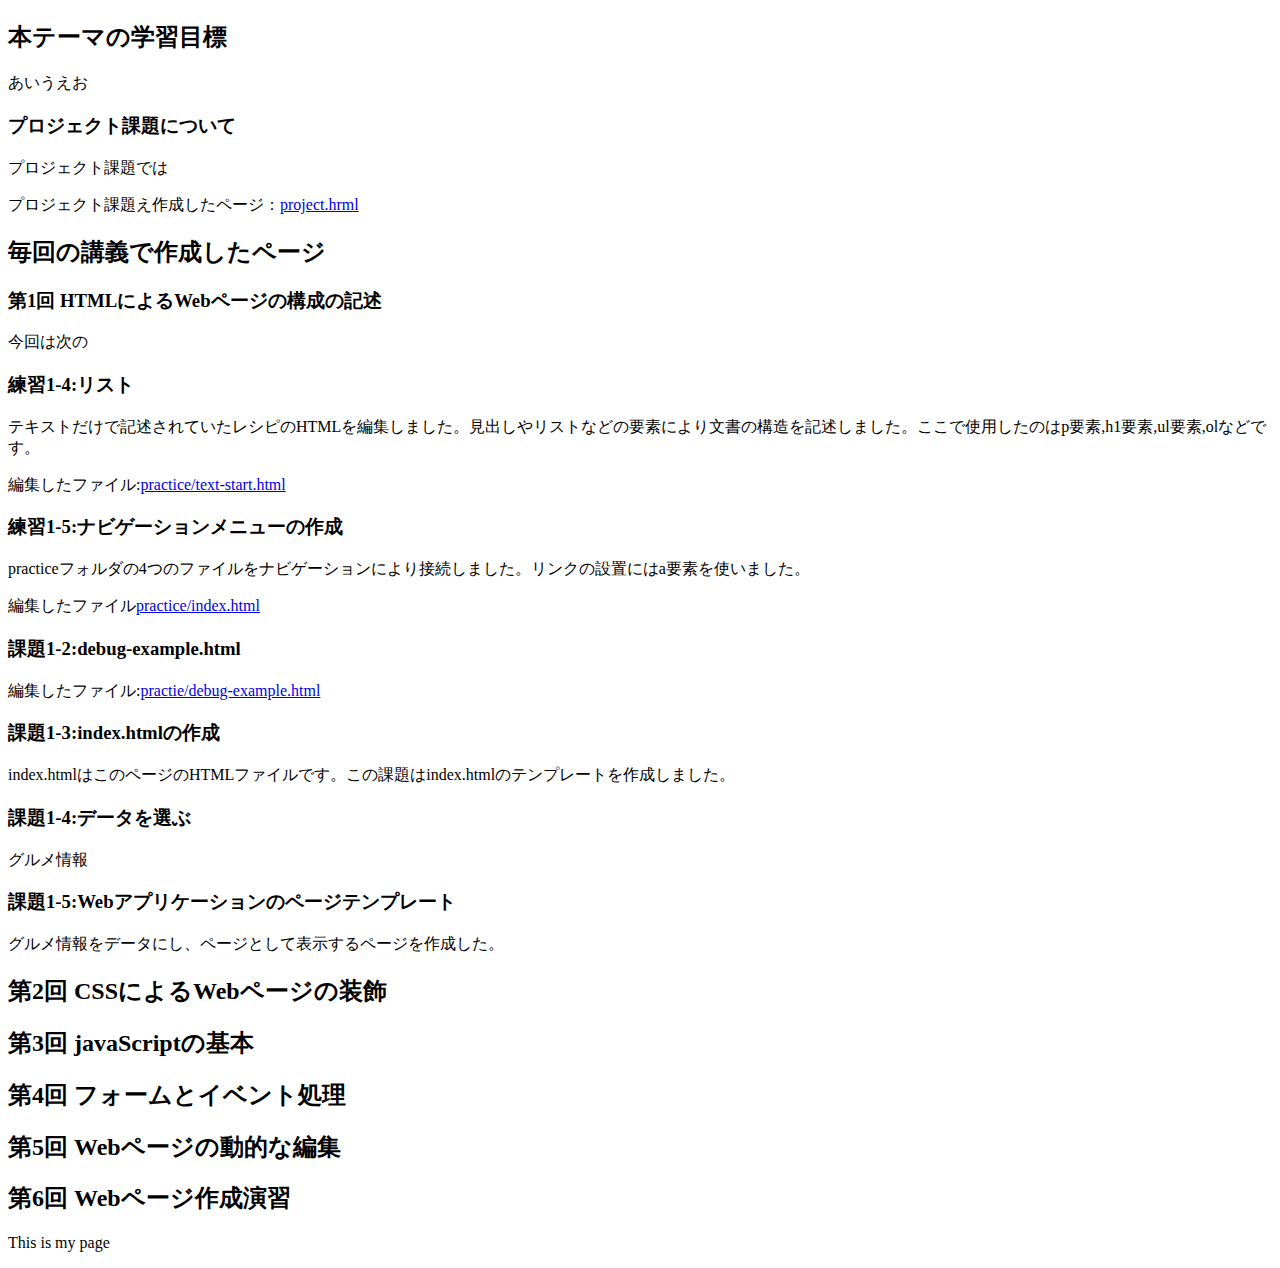
==== index.html @ 10447295 "「Webコンテンツ作成」の成果３" ====
<!DOCTYPE html>
<html>
  <head>
    <meta charset="utf-8">
    <h1><title>「Webコンテンツ作成」の成果</title></h1>

    <h2>本テーマの学習目標</h2>
      <p>あいうえお</p>

      <h3>プロジェクト課題について</h3>
      <p>プロジェクト課題では</p>
      <p>プロジェクト課題え作成したページ：<a href="project.html" target="_blank">project.hrml</a></p>

    <h2>毎回の講義で作成したページ</h2>
      <h3>第1回 HTMLによるWebページの構成の記述</h3>
        <p>今回は次の</p>

      <h3>練習1-4:リスト</h3>
        <p>テキストだけで記述されていたレシピのHTMLを編集しました。見出しやリストなどの要素により文書の構造を記述しました。ここで使用したのはp要素,h1要素,ul要素,olなどです。</p>
        <p>編集したファイル:<a href="practice/text-start.html" target="_brank">practice/text-start.html</a></p>
      
      <h3>練習1-5:ナビゲーションメニューの作成</h3>
        <p>practiceフォルダの4つのファイルをナビゲーションにより接続しました。リンクの設置にはa要素を使いました。</p>
        <p>編集したファイル<a href="practice/index.html" target="_brank">practice/index.html</a></p>
      
      <h3>課題1-2:debug-example.html</h3>
        <p>編集したファイル:<a href="practice/debug-example.html" target="brank">practie/debug-example.html</a></p>
      
      <h3>課題1-3:index.htmlの作成</h3>
        <p>index.htmlはこのページのHTMLファイルです。この課題はindex.htmlのテンプレートを作成しました。</p>
      
      <h3>課題1-4:データを選ぶ</h3>
        <p>グルメ情報</p>

      <h3>課題1-5:Webアプリケーションのページテンプレート</h3>
        <p>グルメ情報をデータにし、ページとして表示するページを作成した。</p>

  <h2>第2回 CSSによるWebページの装飾</h2>

  <h2>第3回 javaScriptの基本</h2>

  <h2>第4回 フォームとイベント処理</h2>

  <h2>第5回 Webページの動的な編集</h2>

  <h2>第6回 Webページ作成演習</h2>


  </head>
  <body>
    <p>This is my page</p>
  </body>
</html>
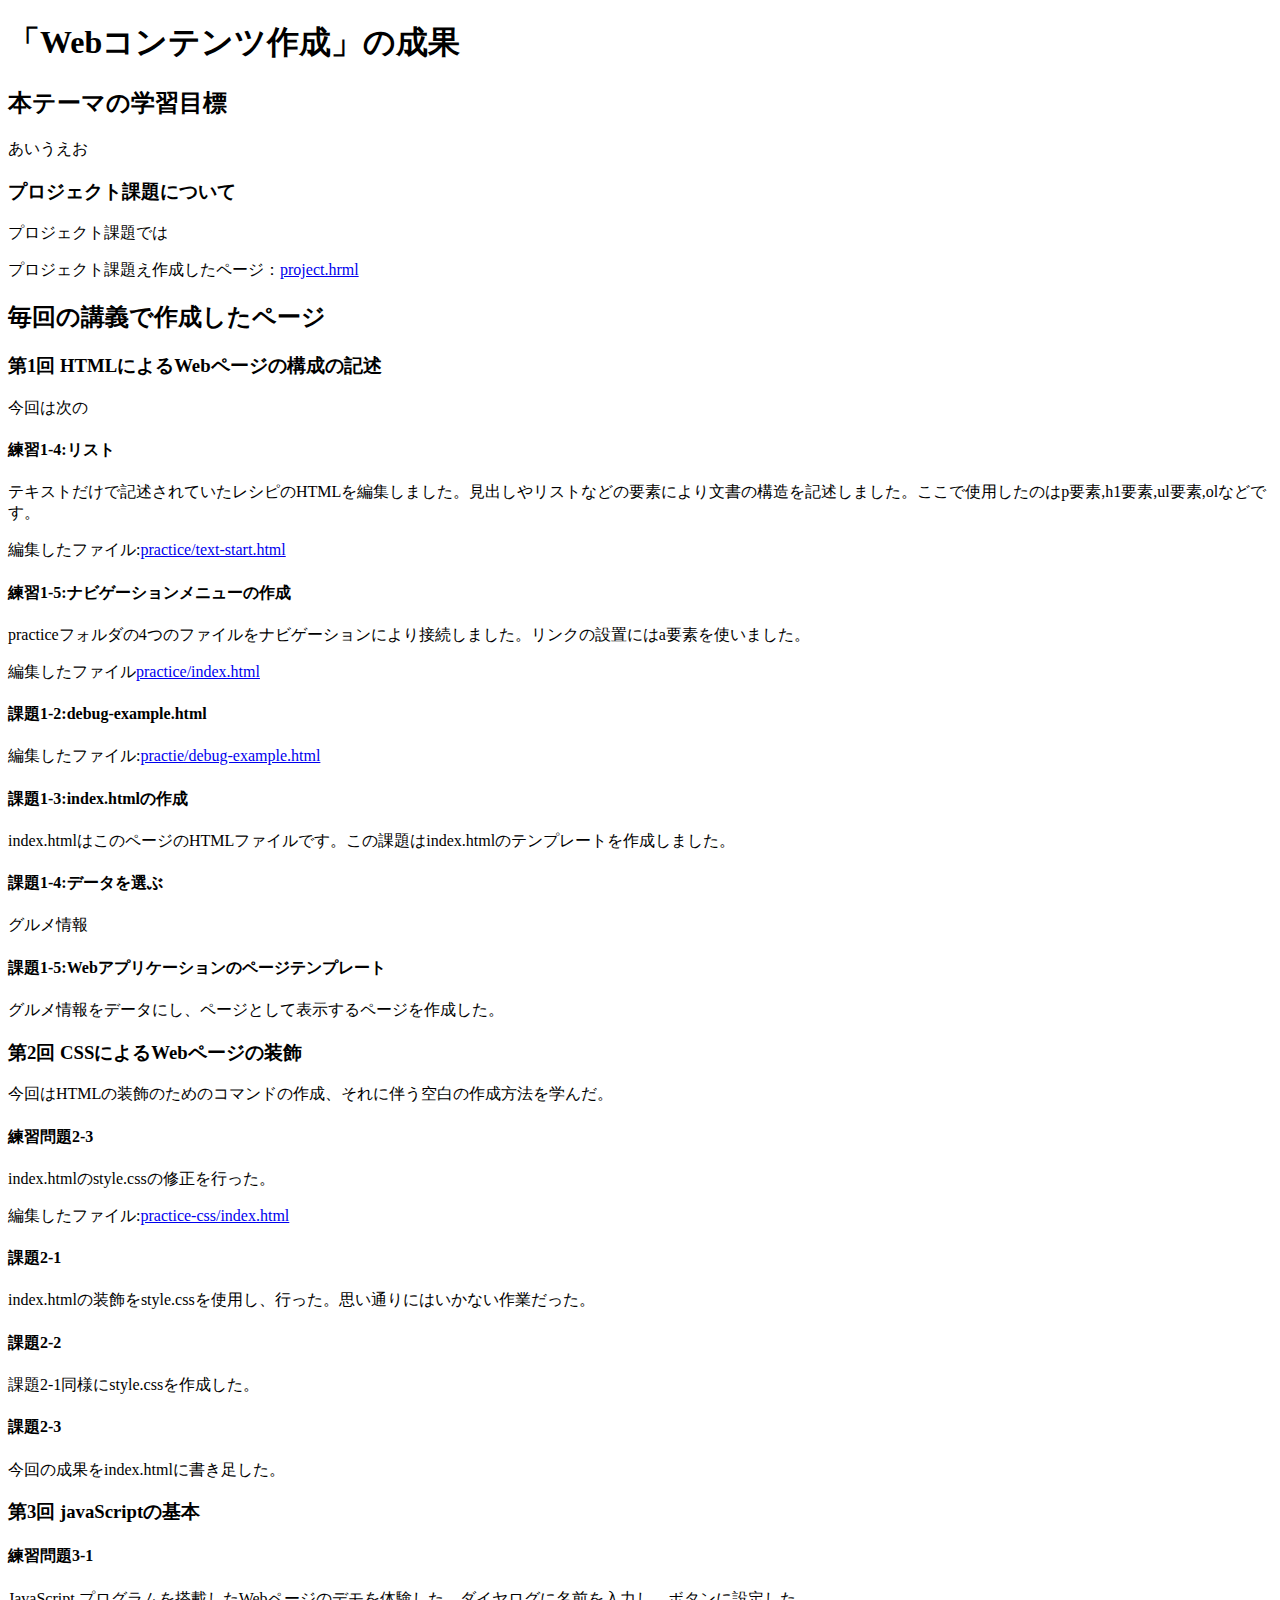
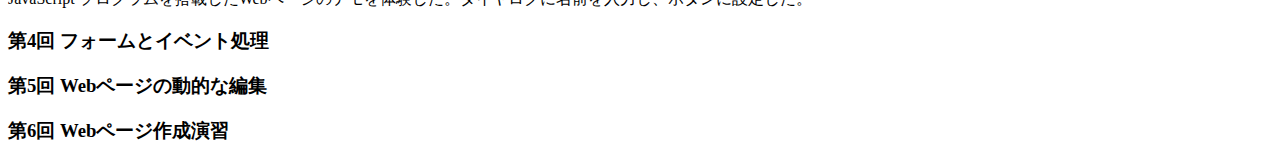
==== commit 7f7c5197: "index" ====
--- a/index.html
+++ b/index.html
@@ -2,7 +2,9 @@
 <html>
   <head>
     <meta charset="utf-8">
-    <h1><title>「Webコンテンツ作成」の成果</title></h1>
+    <link rel="stylesheet" href="style.css">
+    <title>My test page</title>
+    <h1>「Webコンテンツ作成」の成果</h1>
 
     <h2>本テーマの学習目標</h2>
       <p>あいうえお</p>
@@ -15,39 +17,54 @@
       <h3>第1回 HTMLによるWebページの構成の記述</h3>
         <p>今回は次の</p>
 
-      <h3>練習1-4:リスト</h3>
+      <h4>練習1-4:リスト</h4>
         <p>テキストだけで記述されていたレシピのHTMLを編集しました。見出しやリストなどの要素により文書の構造を記述しました。ここで使用したのはp要素,h1要素,ul要素,olなどです。</p>
         <p>編集したファイル:<a href="practice/text-start.html" target="_brank">practice/text-start.html</a></p>
       
-      <h3>練習1-5:ナビゲーションメニューの作成</h3>
+      <h4>練習1-5:ナビゲーションメニューの作成</h4>
         <p>practiceフォルダの4つのファイルをナビゲーションにより接続しました。リンクの設置にはa要素を使いました。</p>
         <p>編集したファイル<a href="practice/index.html" target="_brank">practice/index.html</a></p>
       
-      <h3>課題1-2:debug-example.html</h3>
+      <h4>課題1-2:debug-example.html</h4>
         <p>編集したファイル:<a href="practice/debug-example.html" target="brank">practie/debug-example.html</a></p>
       
-      <h3>課題1-3:index.htmlの作成</h3>
+      <h4>課題1-3:index.htmlの作成</h4>
         <p>index.htmlはこのページのHTMLファイルです。この課題はindex.htmlのテンプレートを作成しました。</p>
       
-      <h3>課題1-4:データを選ぶ</h3>
+      <h4>課題1-4:データを選ぶ</h4>
         <p>グルメ情報</p>
 
-      <h3>課題1-5:Webアプリケーションのページテンプレート</h3>
+      <h4>課題1-5:Webアプリケーションのページテンプレート</h4>
         <p>グルメ情報をデータにし、ページとして表示するページを作成した。</p>
 
-  <h2>第2回 CSSによるWebページの装飾</h2>
+    <h3>第2回 CSSによるWebページの装飾</h3>
+        <p>今回はHTMLの装飾のためのコマンドの作成、それに伴う空白の作成方法を学んだ。</p>
+      <h4>練習問題2-3</h4>
+        <p>index.htmlのstyle.cssの修正を行った。</p>
+        <p>編集したファイル:<a href="practice-css/index.html" target="brank">practice-css/index.html</a></p>
 
-  <h2>第3回 javaScriptの基本</h2>
+      <h4>課題2-1</h4>
+        <p>index.htmlの装飾をstyle.cssを使用し、行った。思い通りにはいかない作業だった。</p>
 
-  <h2>第4回 フォームとイベント処理</h2>
+      <h4>課題2-2</h4>
+        <p>課題2-1同様にstyle.cssを作成した。</p>
 
-  <h2>第5回 Webページの動的な編集</h2>
+      <h4>課題2-3</h4>
+        <p>今回の成果をindex.htmlに書き足した。</p>
 
-  <h2>第6回 Webページ作成演習</h2>
+
+    <h3>第3回 javaScriptの基本</h3>
+
+      <h4>練習問題3-1</h4>
+        <p> JavaScript プログラムを搭載したWebページのデモを体験した。ダイヤログに名前を入力し、ボタンに設定した。</p>
+
+    <h3>第4回 フォームとイベント処理</h3>
+
+    <h3>第5回 Webページの動的な編集</h3>
+
+    <h3>第6回 Webページ作成演習</h3>
 
 
   </head>
-  <body>
-    <p>This is my page</p>
-  </body>
+  
 </html>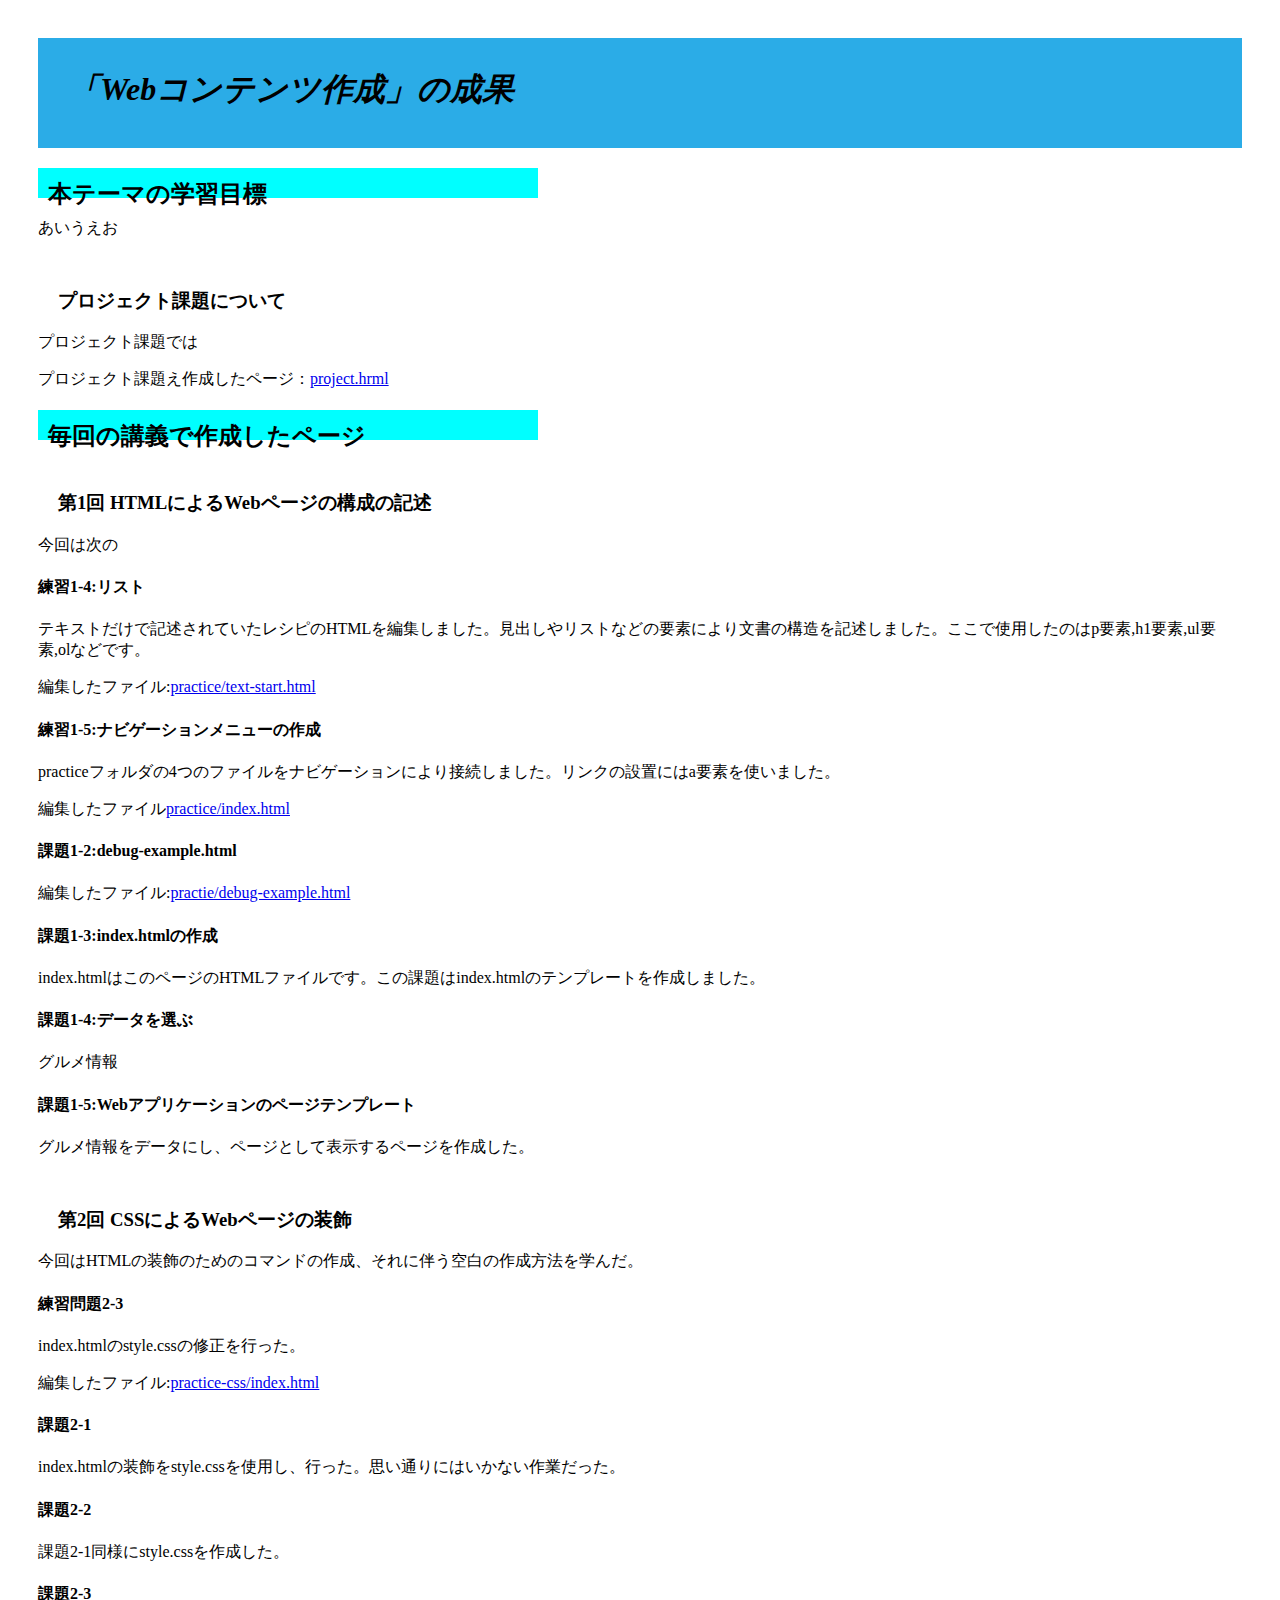
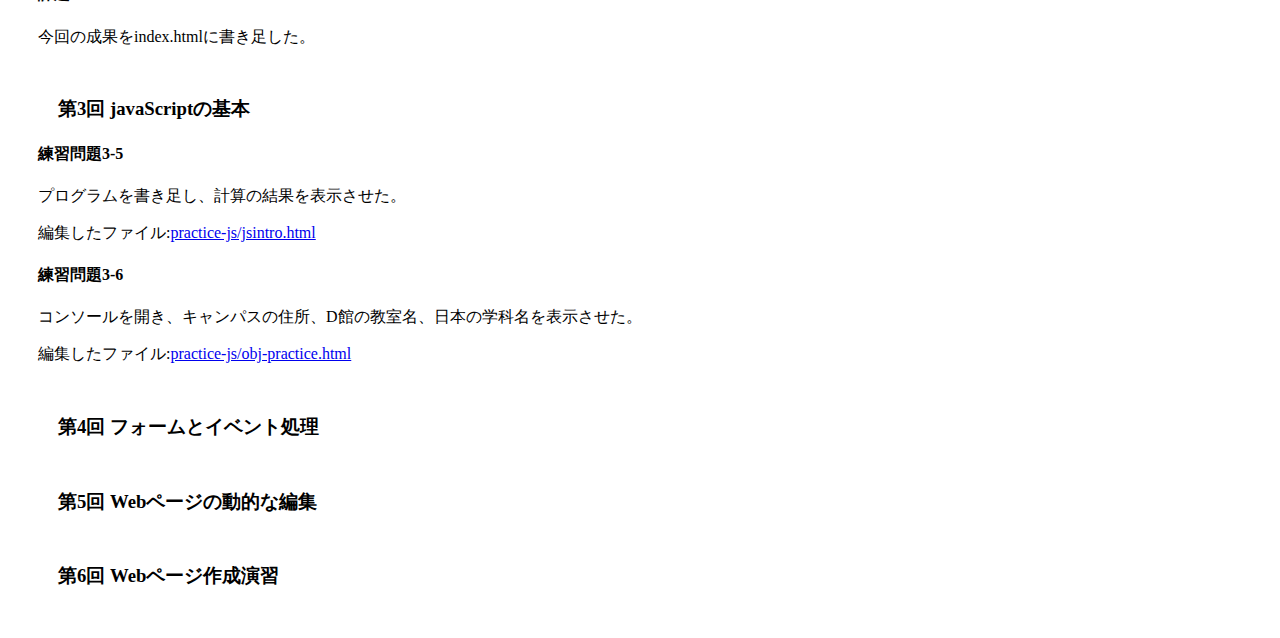
==== commit da50853b: "第３回" ====
--- a/index.html
+++ b/index.html
@@ -55,8 +55,14 @@
 
     <h3>第3回 javaScriptの基本</h3>
 
-      <h4>練習問題3-1</h4>
-        <p> JavaScript プログラムを搭載したWebページのデモを体験した。ダイヤログに名前を入力し、ボタンに設定した。</p>
+      <h4>練習問題3-5</h4>
+        <p>プログラムを書き足し、計算の結果を表示させた。</p>
+        <p>編集したファイル:<a href="practice-js/jsintro.html" target="brank">practice-js/jsintro.html </a></p>
+
+      <h4>練習問題3-6</h4>
+        <p>コンソールを開き、キャンパスの住所、D館の教室名、日本の学科名を表示させた。</p>
+        <p>編集したファイル:<a href="practice-js/jsintro.html" target="brank">practice-js/obj-practice.html  </a></p>
+
 
     <h3>第4回 フォームとイベント処理</h3>
 
--- a/style.css
+++ b/style.css
@@ -0,0 +1,28 @@
+
+
+h1{
+    background-color:rgb(43, 172, 231);
+    height:50px;
+    padding:30px;
+    margin:0;
+    font-style: oblique;
+}
+
+html{
+    padding:30px;
+}
+
+h2 {
+    background-color:aqua;
+    height:10px;
+    width:20em;
+    padding:10px;
+}
+
+h3 {
+    padding-left:20px;
+    padding-top:30px;
+    
+}
+
+
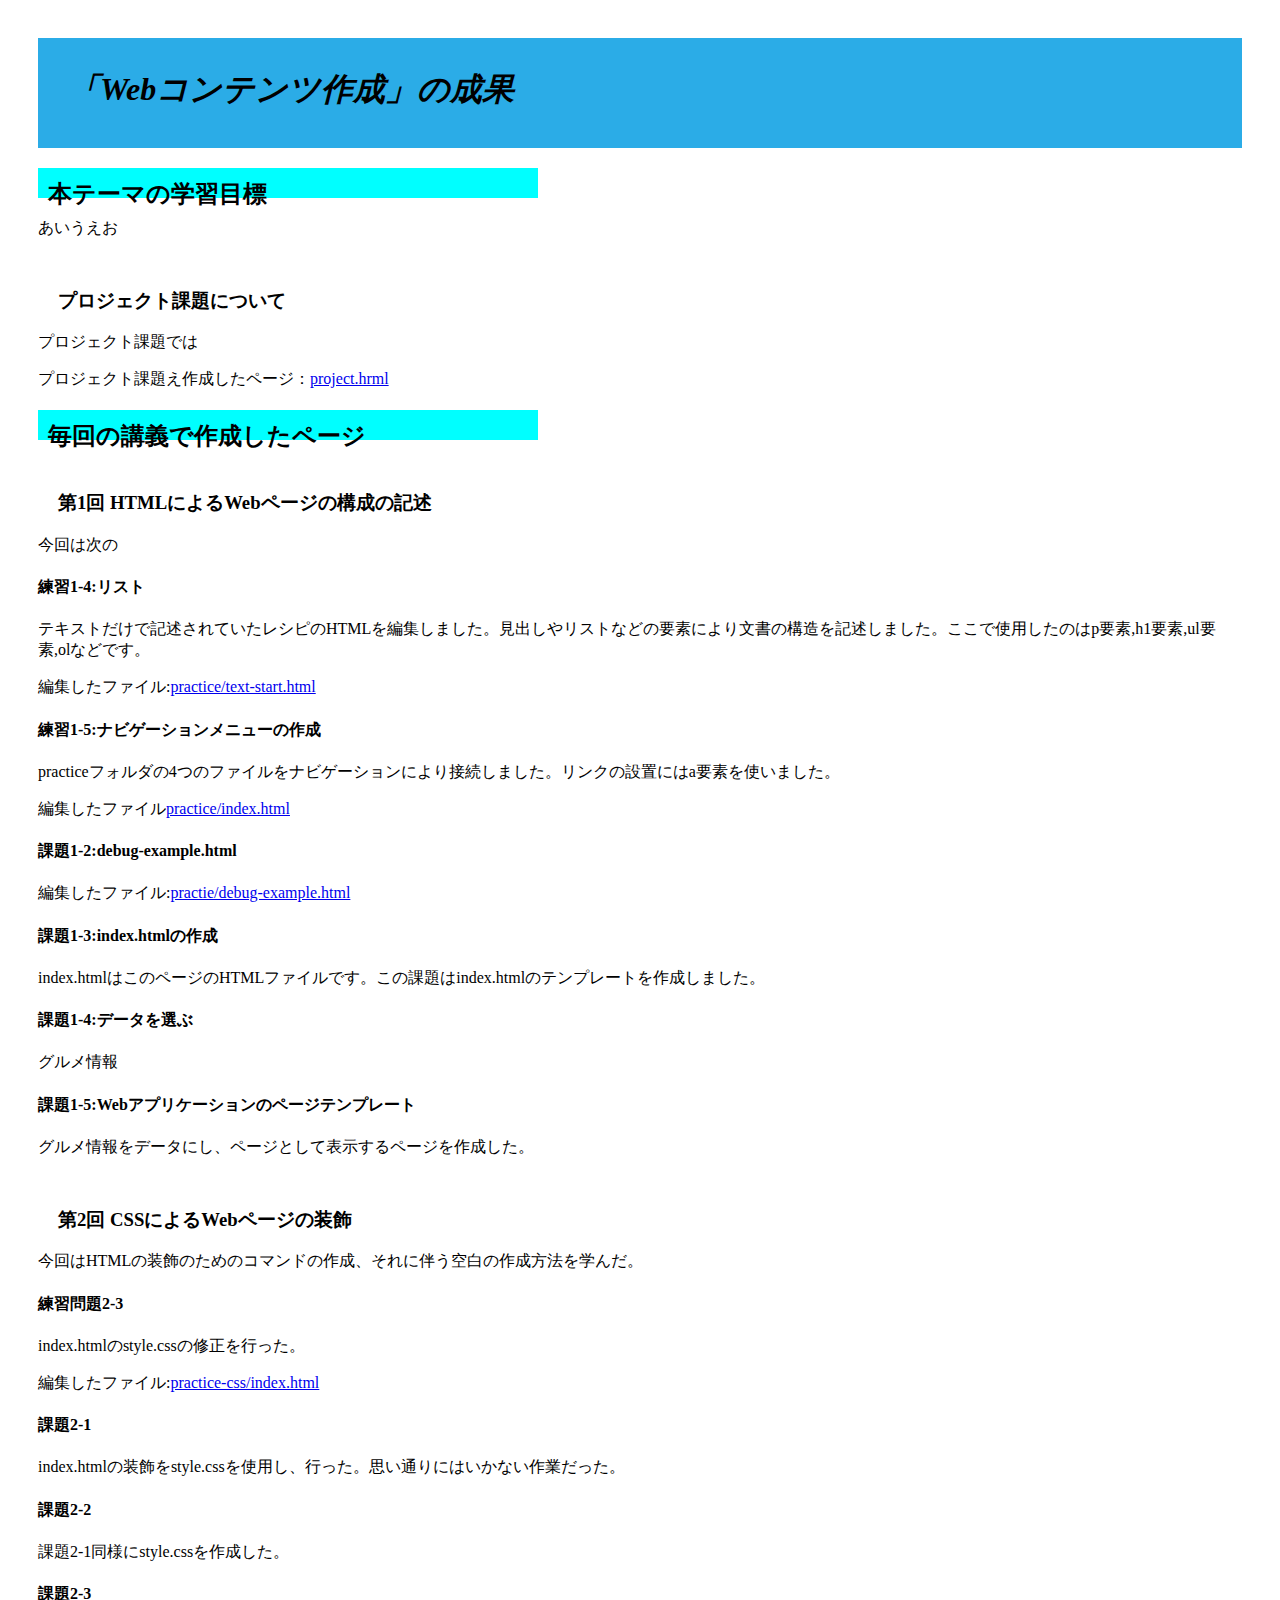
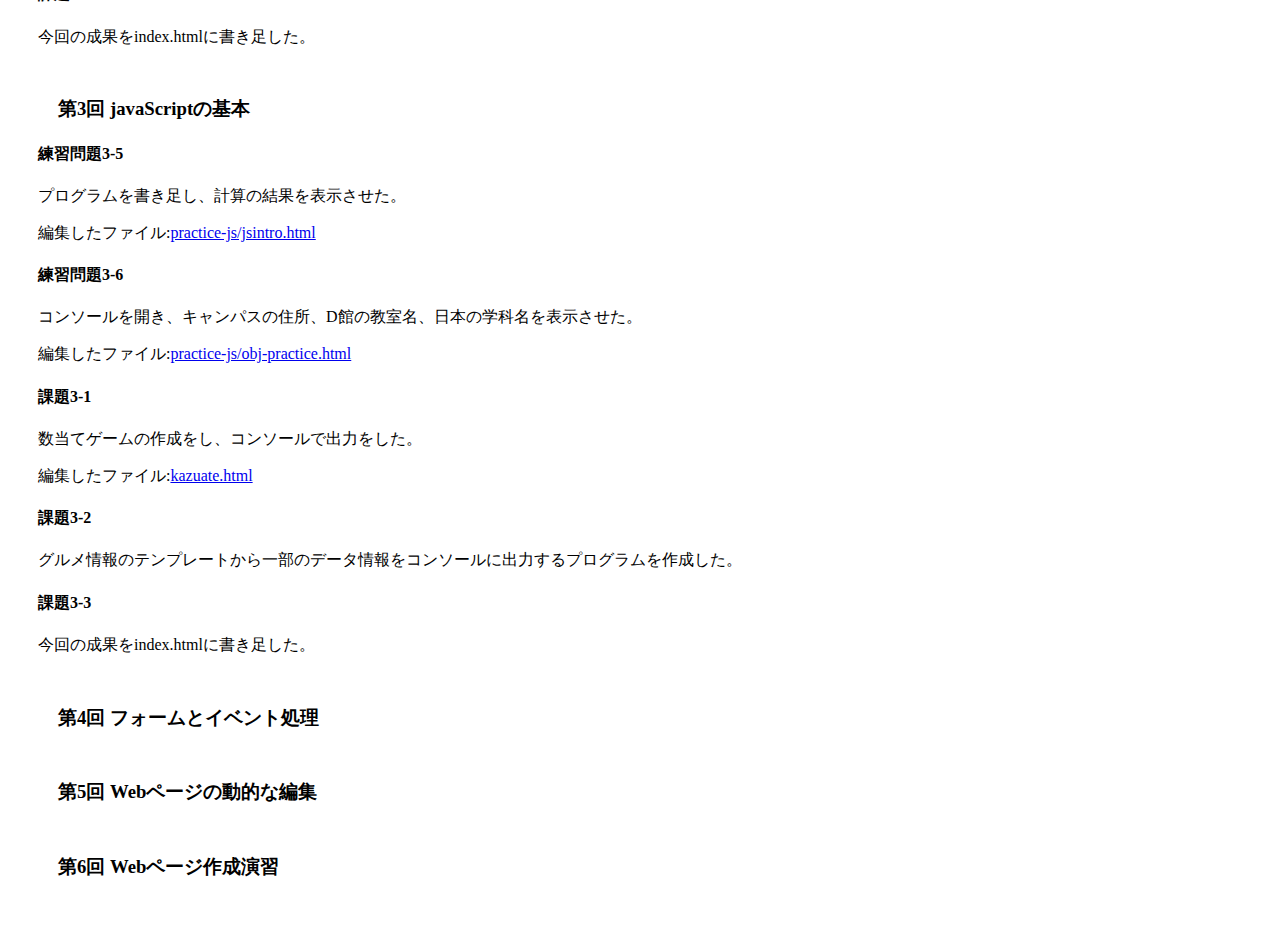
==== commit 5bbf49cf: "練習2-3修正" ====
--- a/index.html
+++ b/index.html
@@ -41,7 +41,7 @@
         <p>今回はHTMLの装飾のためのコマンドの作成、それに伴う空白の作成方法を学んだ。</p>
       <h4>練習問題2-3</h4>
         <p>index.htmlのstyle.cssの修正を行った。</p>
-        <p>編集したファイル:<a href="practice-css/index.html" target="brank">practice-css/index.html</a></p>
+        <p>編集したファイル:<a href="practice-css/index(1).html" target="brank">practice-css/index.html</a></p>
 
       <h4>課題2-1</h4>
         <p>index.htmlの装飾をstyle.cssを使用し、行った。思い通りにはいかない作業だった。</p>
@@ -63,6 +63,15 @@
         <p>コンソールを開き、キャンパスの住所、D館の教室名、日本の学科名を表示させた。</p>
         <p>編集したファイル:<a href="practice-js/jsintro.html" target="brank">practice-js/obj-practice.html  </a></p>
 
+      <h4>課題3-1</h4>
+        <p>数当てゲームの作成をし、コンソールで出力をした。</p>
+        <p>編集したファイル:<a href="kazuate.html" taret="blank">kazuate.html</a></p>
+
+      <h4>課題3-2</h4>
+        <p>グルメ情報のテンプレートから一部のデータ情報をコンソールに出力するプログラムを作成した。</p>
+
+      <h4>課題3-3</h4>
+        <p>今回の成果をindex.htmlに書き足した。</p>
 
     <h3>第4回 フォームとイベント処理</h3>
 
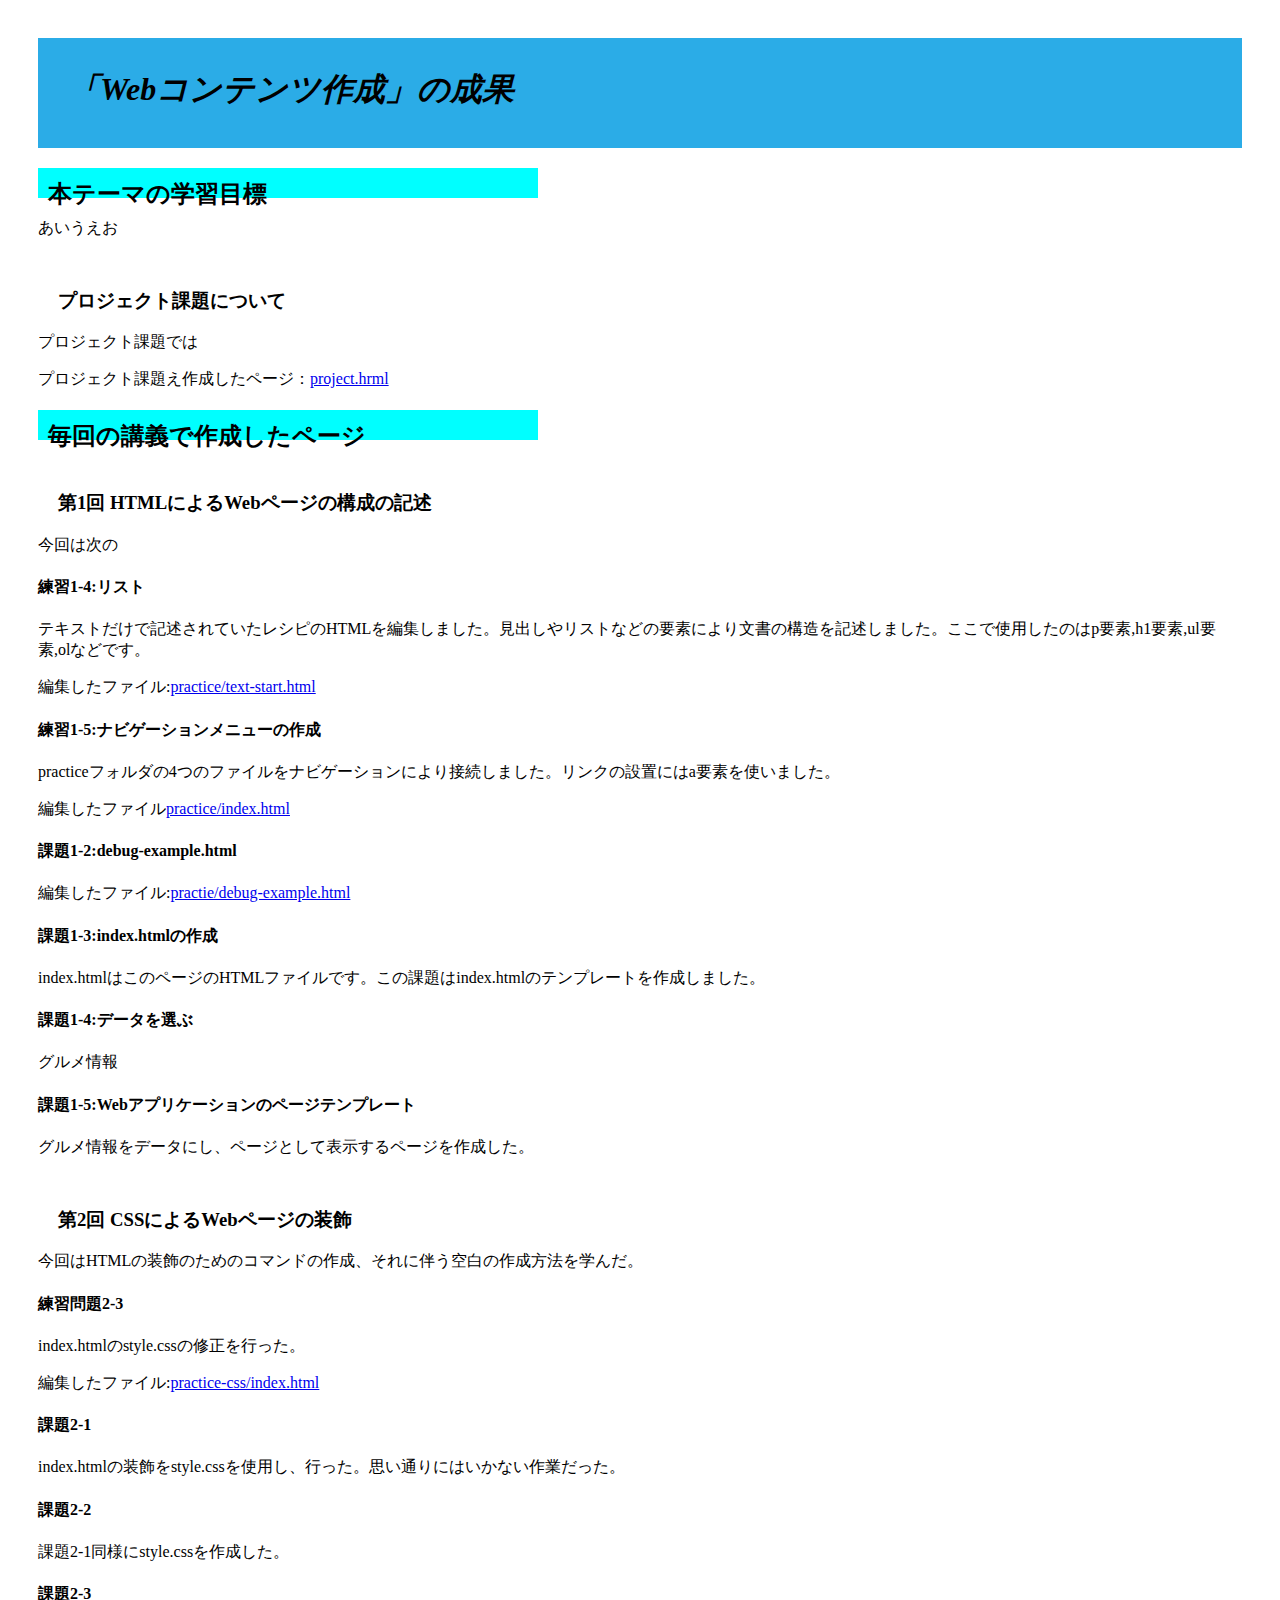
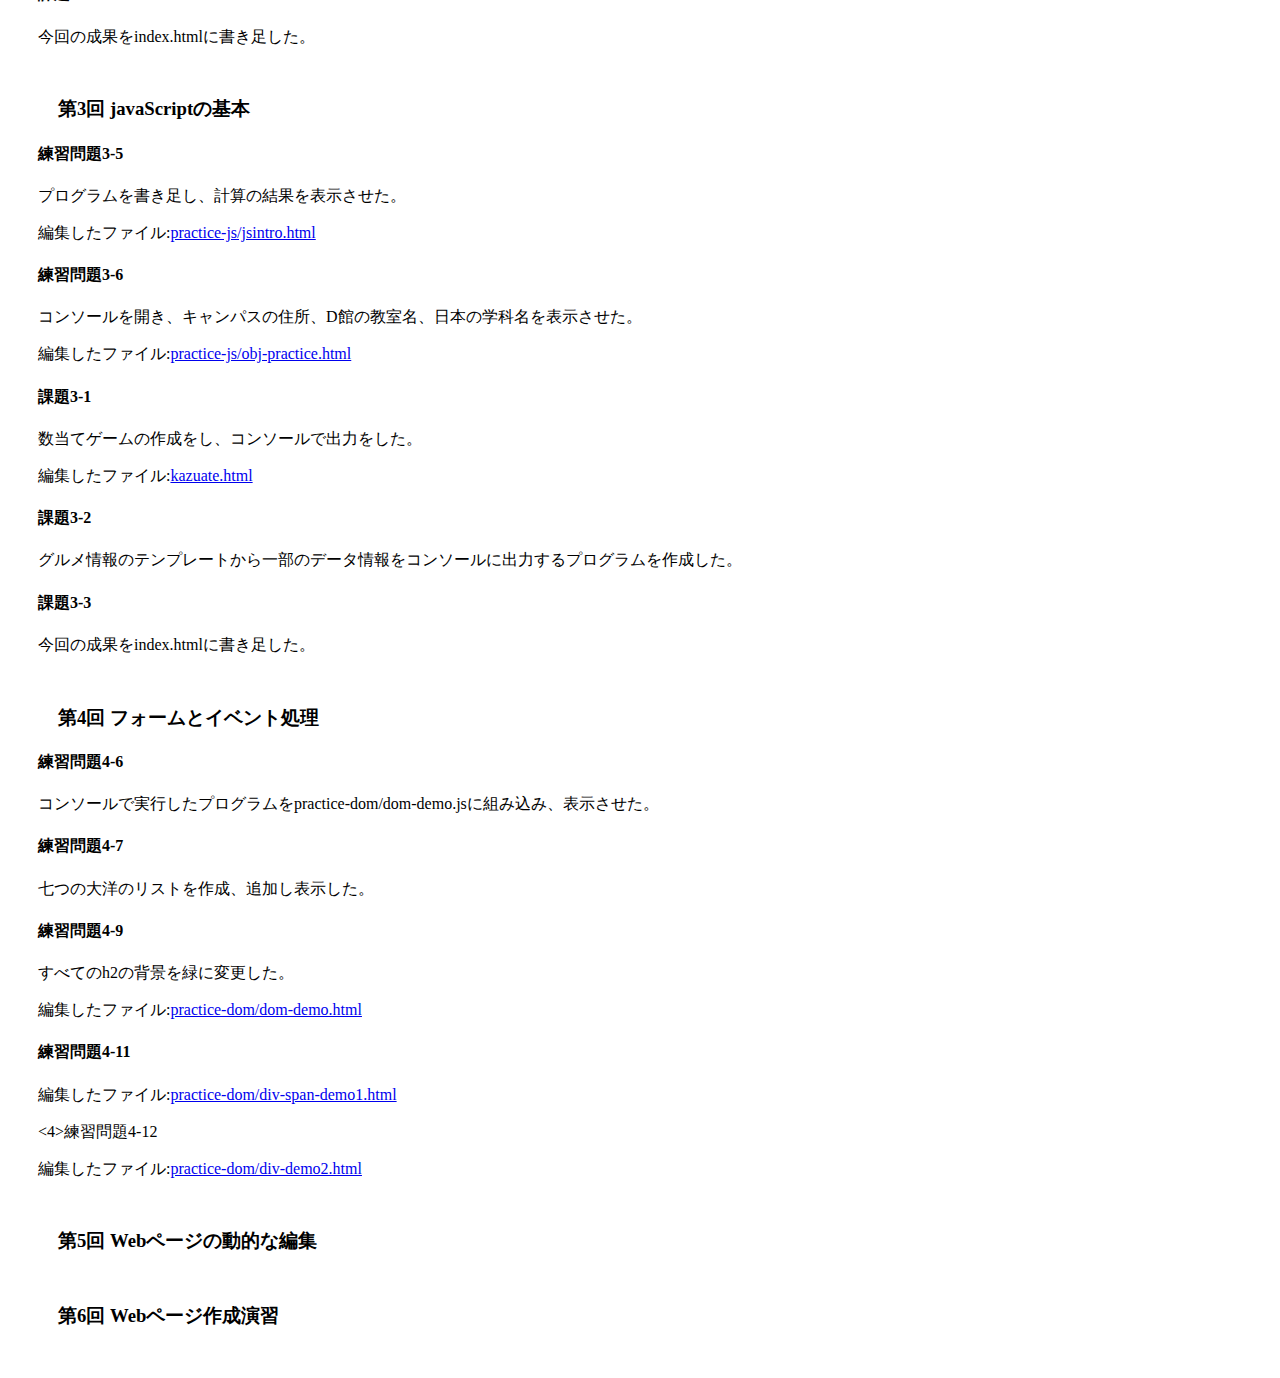
==== commit 7d4a8bc1: "6/30" ====
--- a/index.html
+++ b/index.html
@@ -75,6 +75,24 @@
 
     <h3>第4回 フォームとイベント処理</h3>
 
+      <h4>練習問題4-6</h4>
+        <p>コンソールで実行したプログラムをpractice-dom/dom-demo.jsに組み込み、表示させた。</p>
+
+      <h4>練習問題4-7</h4>
+        <p>七つの大洋のリストを作成、追加し表示した。</p>
+
+      <h4>練習問題4-9</h4>
+        <p>すべてのh2の背景を緑に変更した。</p>
+        <p>編集したファイル:<a href="practice-dom/dom-demo.html" taret="blank">practice-dom/dom-demo.html</a></p>
+
+      <h4>練習問題4-11</h4>
+        <p></p>
+        <p>編集したファイル:<a href="practice-dom/div-span-demo1.html " taret="blank">practice-dom/div-span-demo1.html </a></p>
+
+      <4>練習問題4-12</4>
+        <p></p>
+        <p>編集したファイル:<a href="practice-dom/div-demo2.html " taret="blank">practice-dom/div-demo2.html </a></p>
+
     <h3>第5回 Webページの動的な編集</h3>
 
     <h3>第6回 Webページ作成演習</h3>
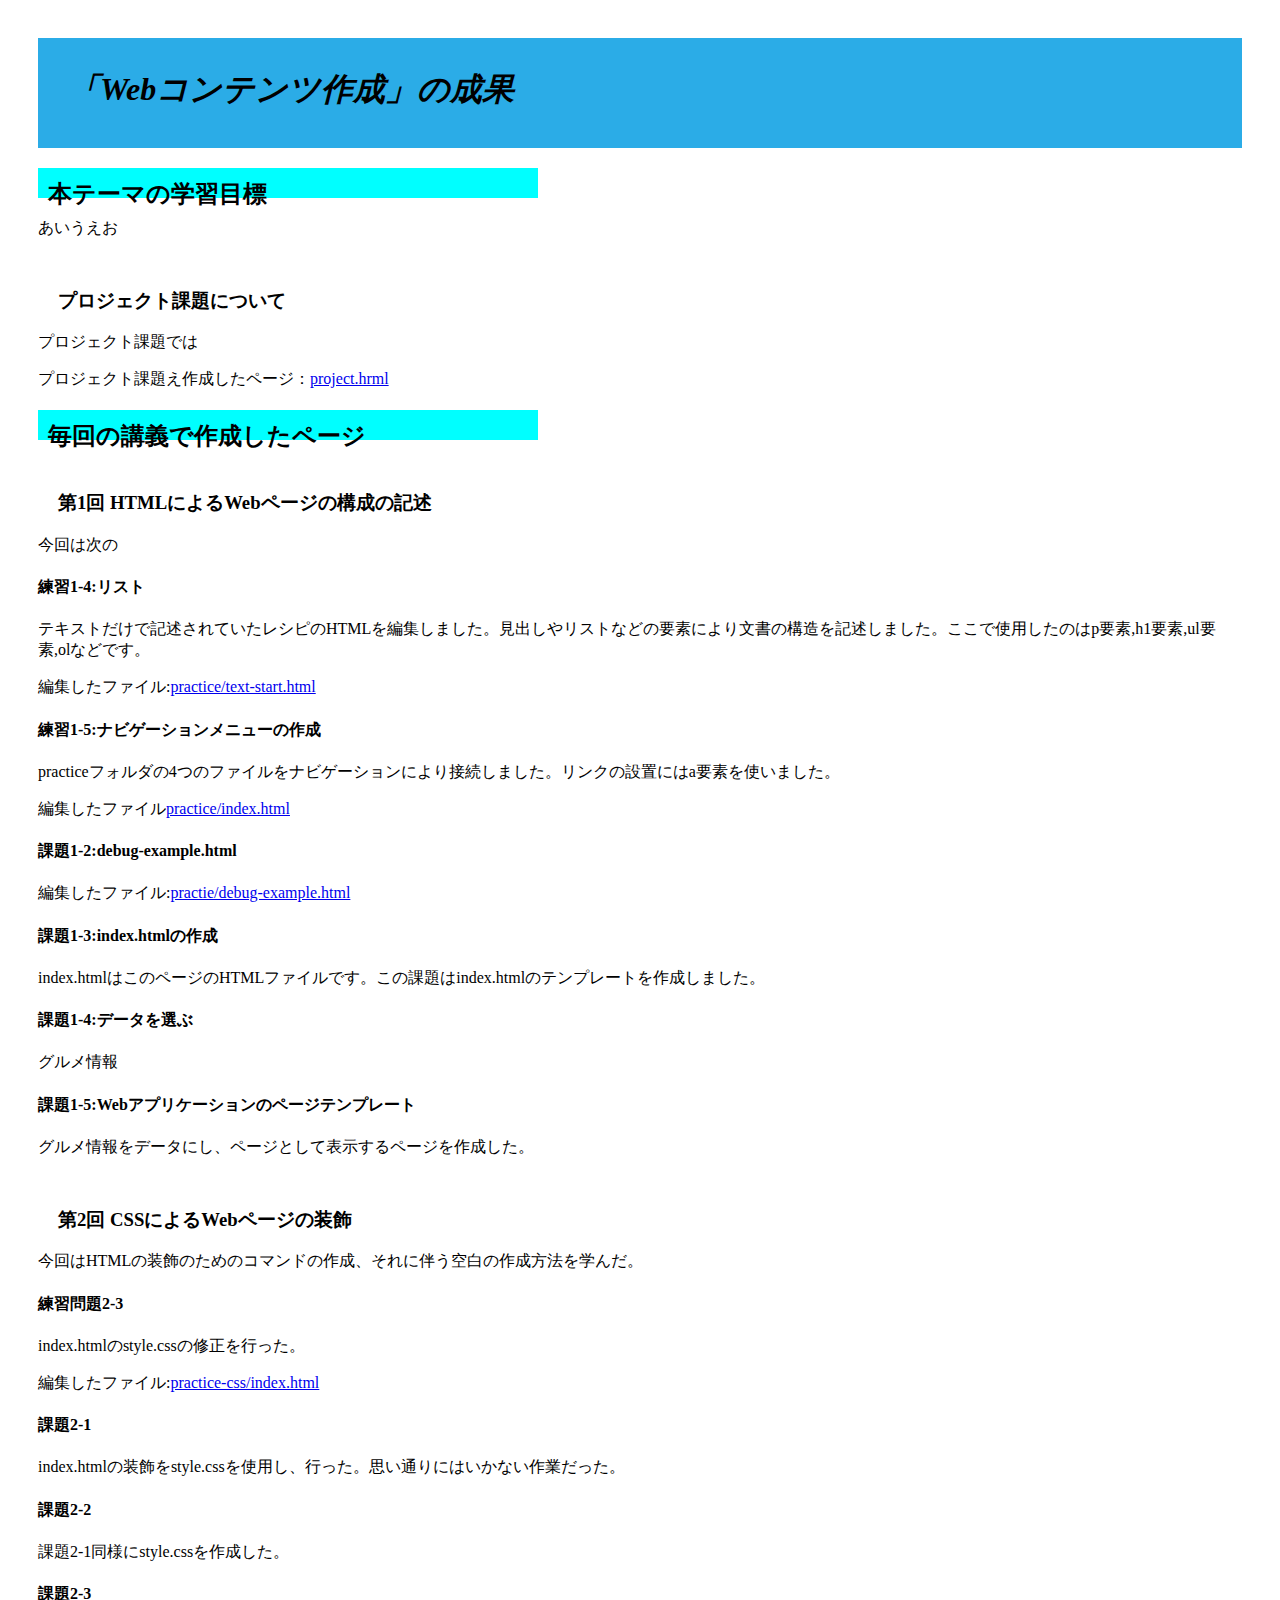
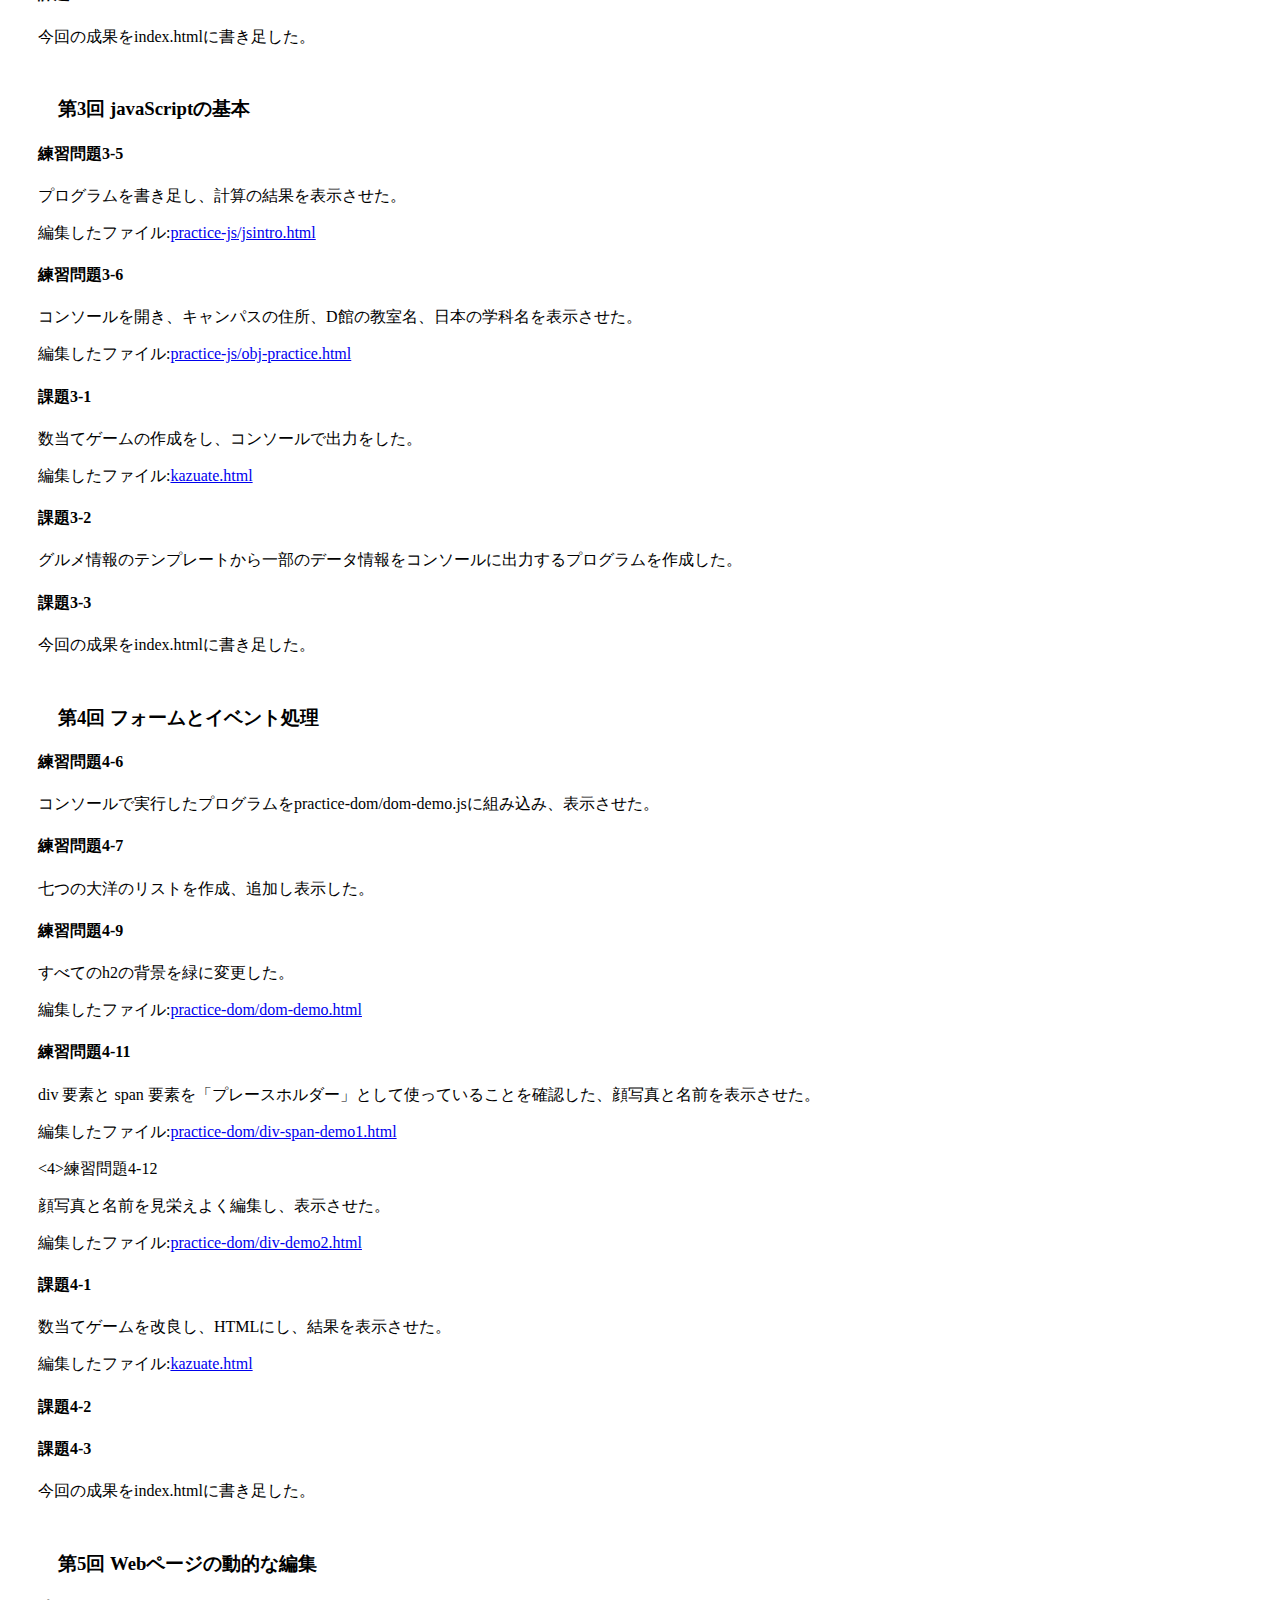
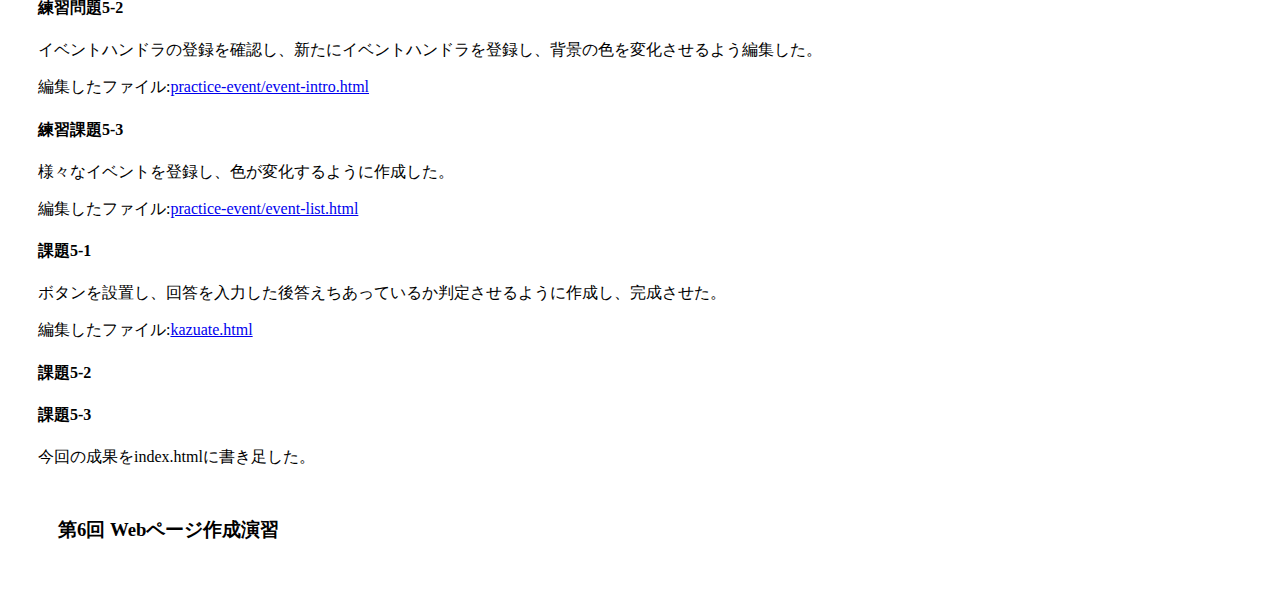
==== commit 60e8a1e3: "7/7成果" ====
--- a/index.html
+++ b/index.html
@@ -23,7 +23,7 @@
       
       <h4>練習1-5:ナビゲーションメニューの作成</h4>
         <p>practiceフォルダの4つのファイルをナビゲーションにより接続しました。リンクの設置にはa要素を使いました。</p>
-        <p>編集したファイル<a href="practice/index.html" target="_brank">practice/index.html</a></p>
+        <p>編集したファイル<a href="practice/pictures.html" target="_brank">practice/index.html</a></p>
       
       <h4>課題1-2:debug-example.html</h4>
         <p>編集したファイル:<a href="practice/debug-example.html" target="brank">practie/debug-example.html</a></p>
@@ -86,14 +86,42 @@
         <p>編集したファイル:<a href="practice-dom/dom-demo.html" taret="blank">practice-dom/dom-demo.html</a></p>
 
       <h4>練習問題4-11</h4>
-        <p></p>
+        <p>div 要素と span 要素を「プレースホルダー」として使っていることを確認した、顔写真と名前を表示させた。</p>
         <p>編集したファイル:<a href="practice-dom/div-span-demo1.html " taret="blank">practice-dom/div-span-demo1.html </a></p>
 
       <4>練習問題4-12</4>
-        <p></p>
+        <p>顔写真と名前を見栄えよく編集し、表示させた。</p>
         <p>編集したファイル:<a href="practice-dom/div-demo2.html " taret="blank">practice-dom/div-demo2.html </a></p>
+      
+      <h4>課題4-1</h4>
+        <p>数当てゲームを改良し、HTMLにし、結果を表示させた。</p>
+        <p>編集したファイル:<a href="kazuate.html" taret="blank">kazuate.html</a></p>
+
+      <h4>課題4-2</h4>
+
+
+      <h4>課題4-3</h4>
+        <p>今回の成果をindex.htmlに書き足した。</p>
 
     <h3>第5回 Webページの動的な編集</h3>
+
+      <h4>練習問題5-2</h4>
+       <p>イベントハンドラの登録を確認し、新たにイベントハンドラを登録し、背景の色を変化させるよう編集した。</p>
+       <p>編集したファイル:<a href="practice-event/event-intro.html" taret="blank">practice-event/event-intro.html</a></p>
+
+      <h4>練習課題5-3</h4>
+        <p>様々なイベントを登録し、色が変化するように作成した。</p>
+        <p>編集したファイル:<a href="practice-event/event-list.html" taret="blank">practice-event/event-list.html</a></p>
+
+      <h4>課題5-1</h4>
+        <p>ボタンを設置し、回答を入力した後答えちあっているか判定させるように作成し、完成させた。</p>
+        <p>編集したファイル:<a href="kazuate.html" taret="blank">kazuate.html</a></p>
+
+      <h4>課題5-2</h4>
+        <p></p>
+
+      <h4>課題5-3</h4>
+      <p>今回の成果をindex.htmlに書き足した。</p>
 
     <h3>第6回 Webページ作成演習</h3>
 
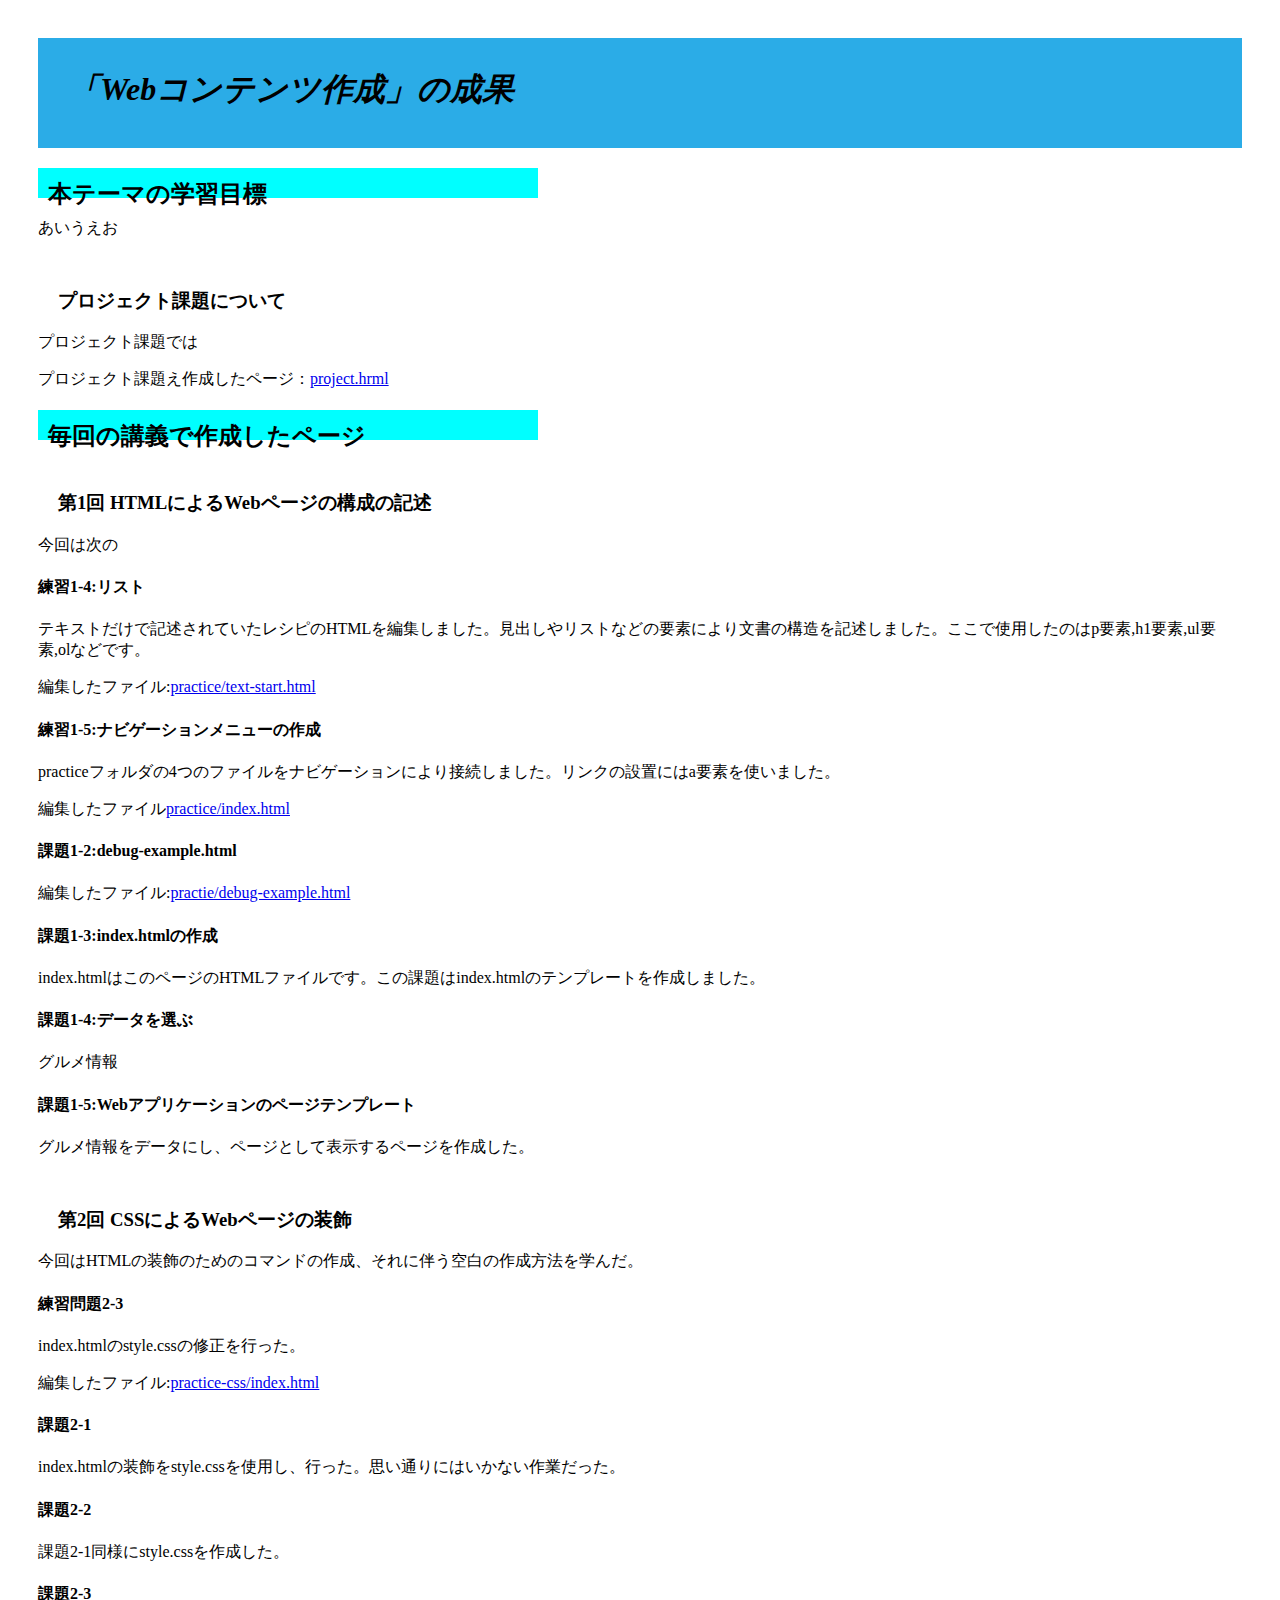
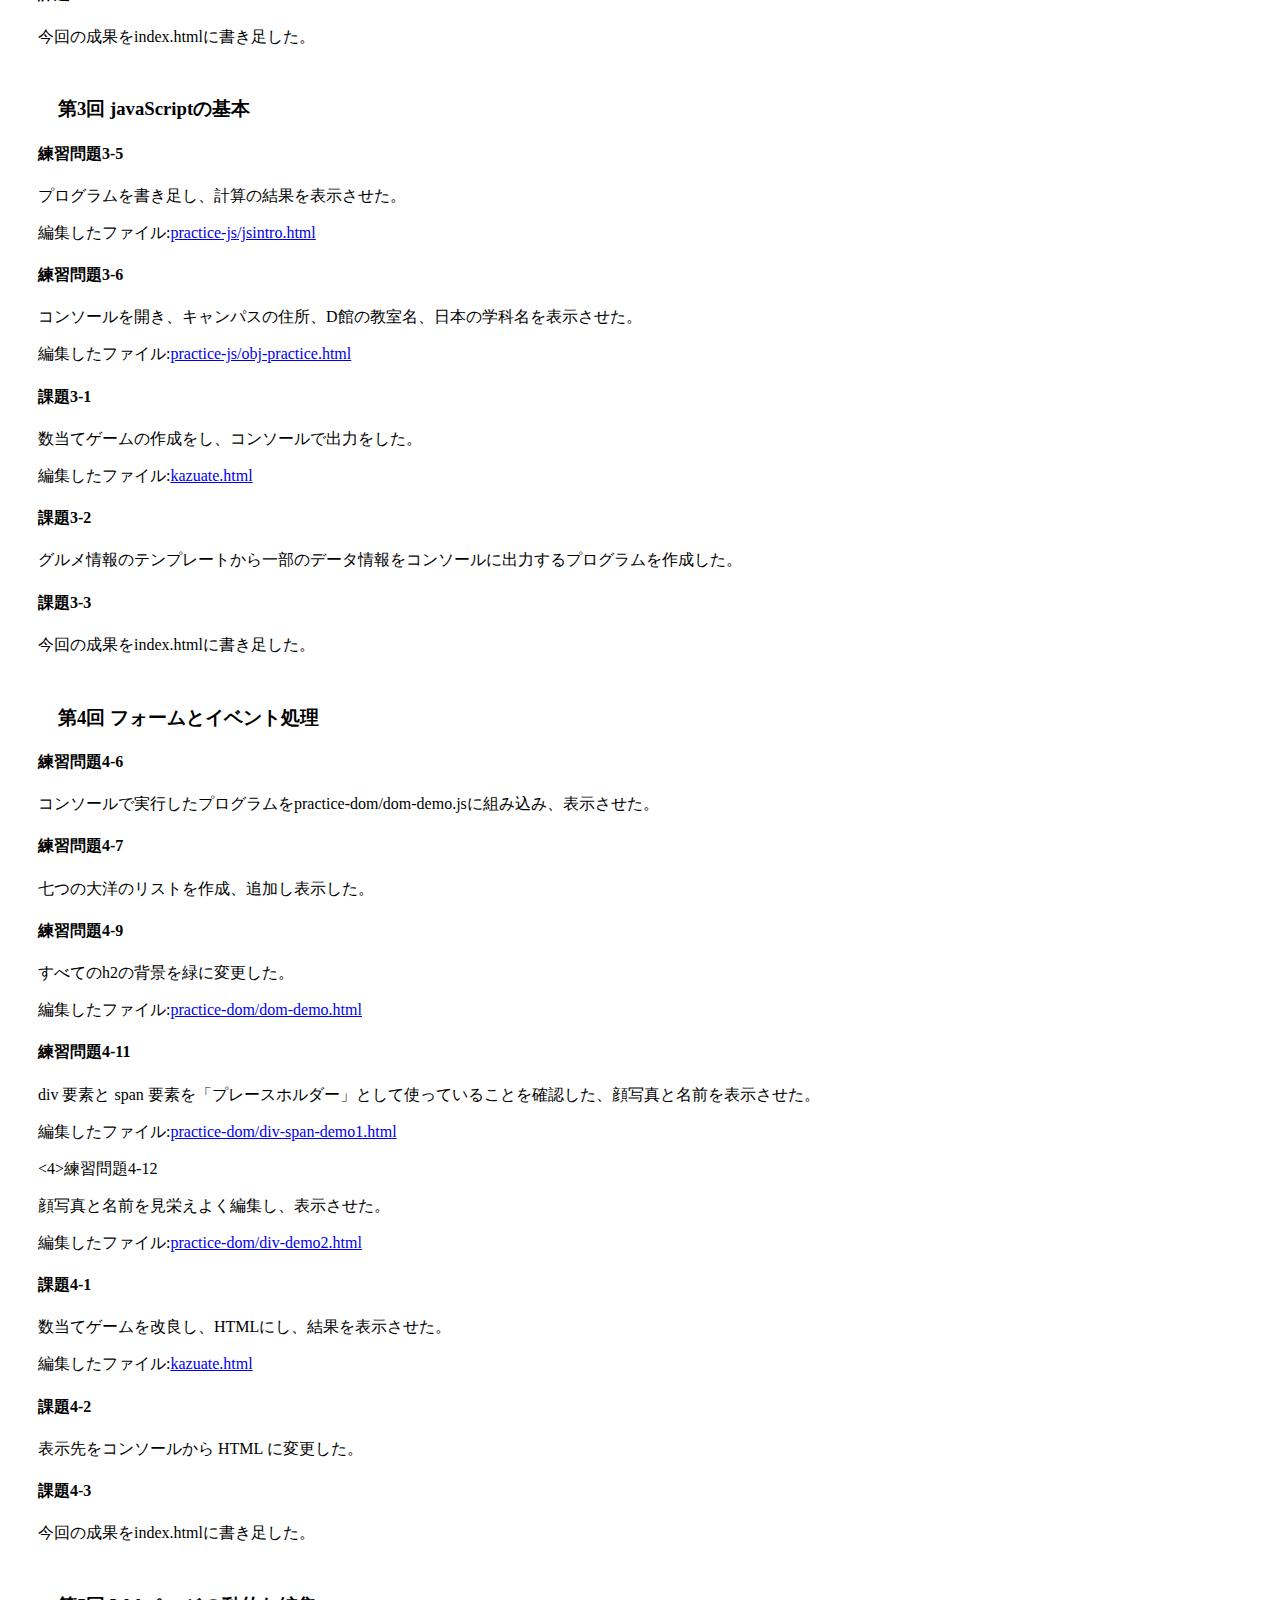
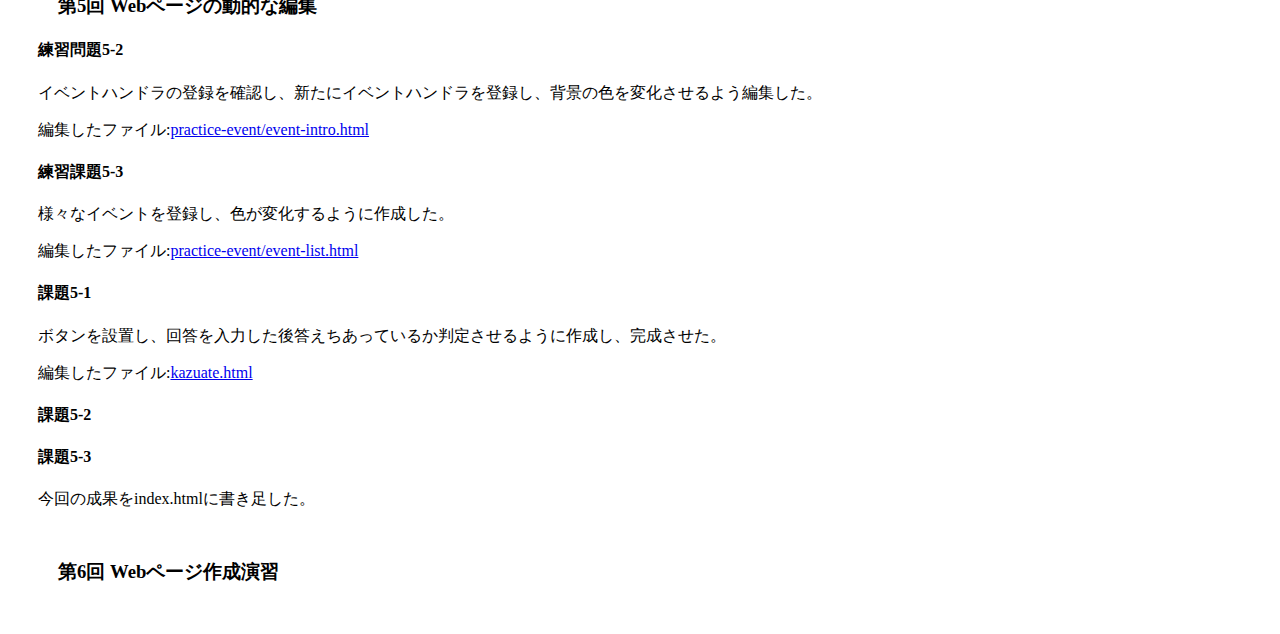
==== commit a76dc035: "4" ====
--- a/index.html
+++ b/index.html
@@ -98,6 +98,7 @@
         <p>編集したファイル:<a href="kazuate.html" taret="blank">kazuate.html</a></p>
 
       <h4>課題4-2</h4>
+        <p>表示先をコンソールから HTML に変更した。</p>
 
 
       <h4>課題4-3</h4>
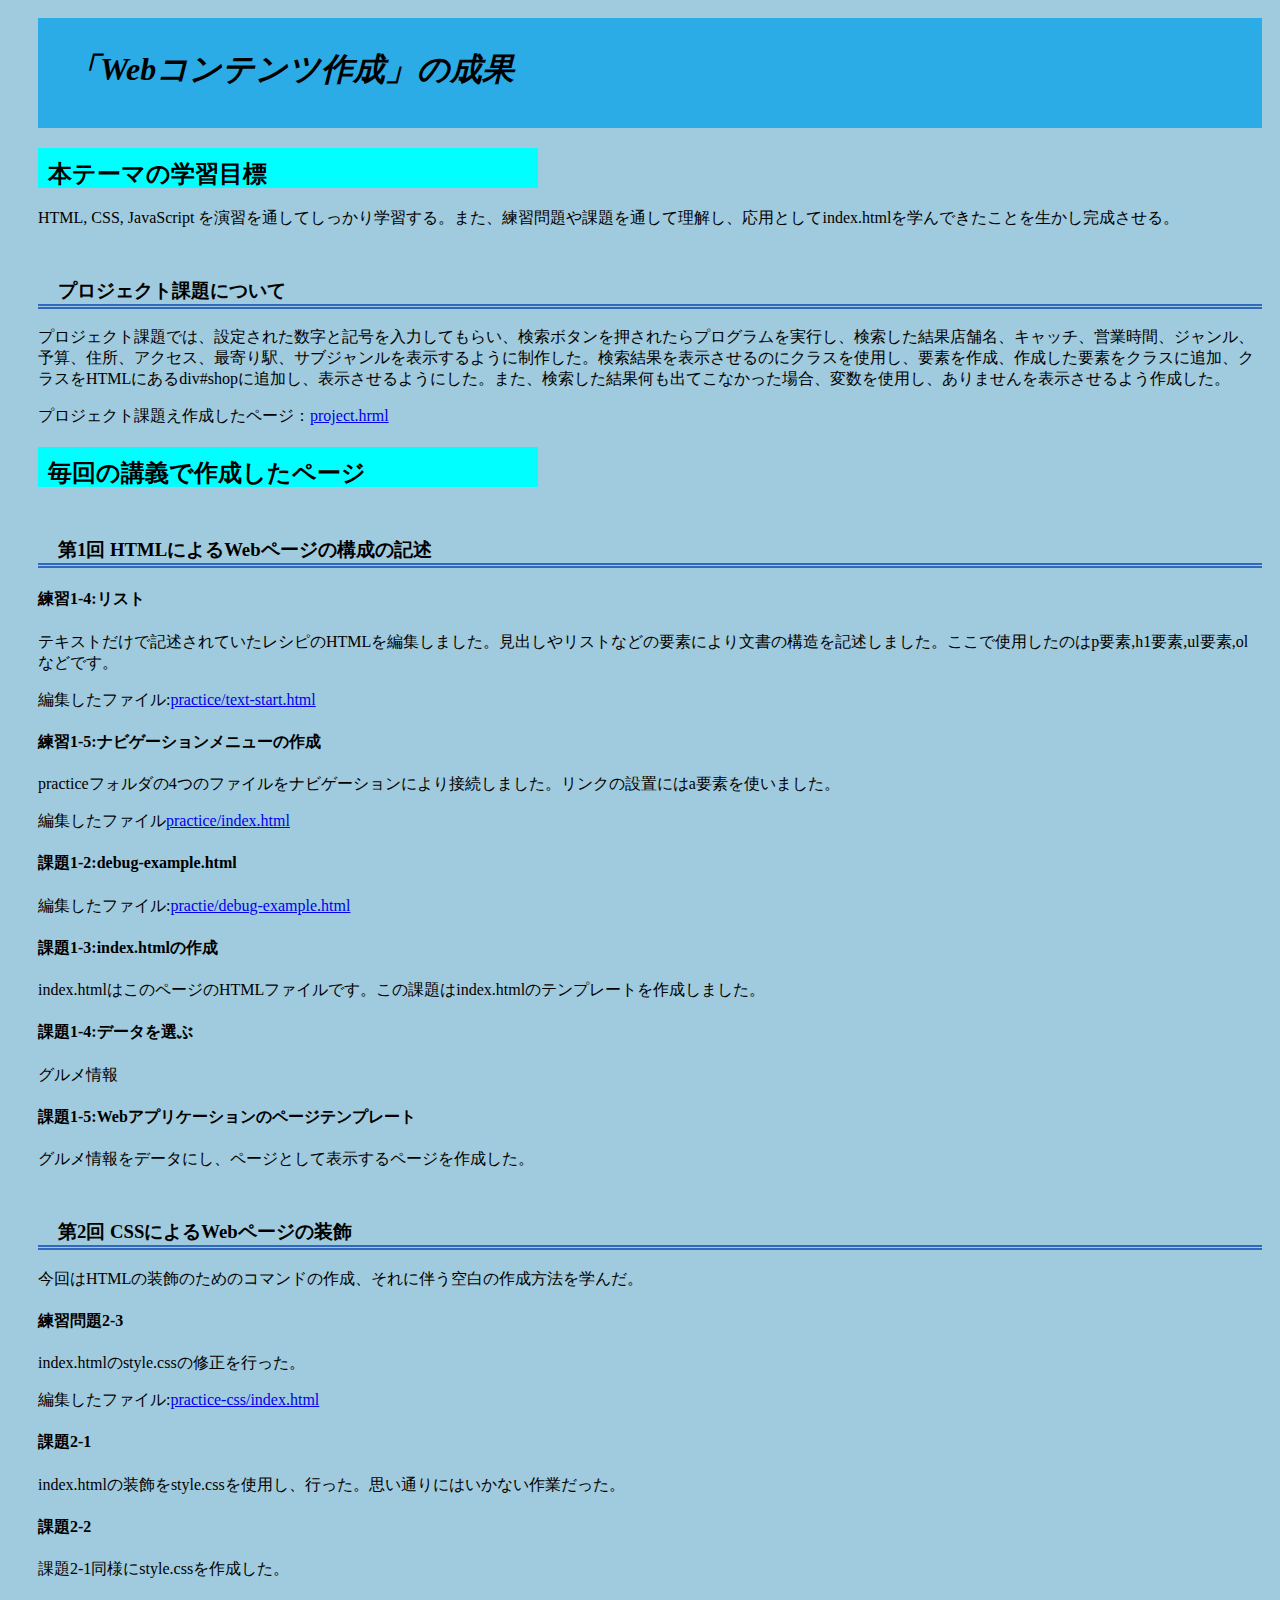
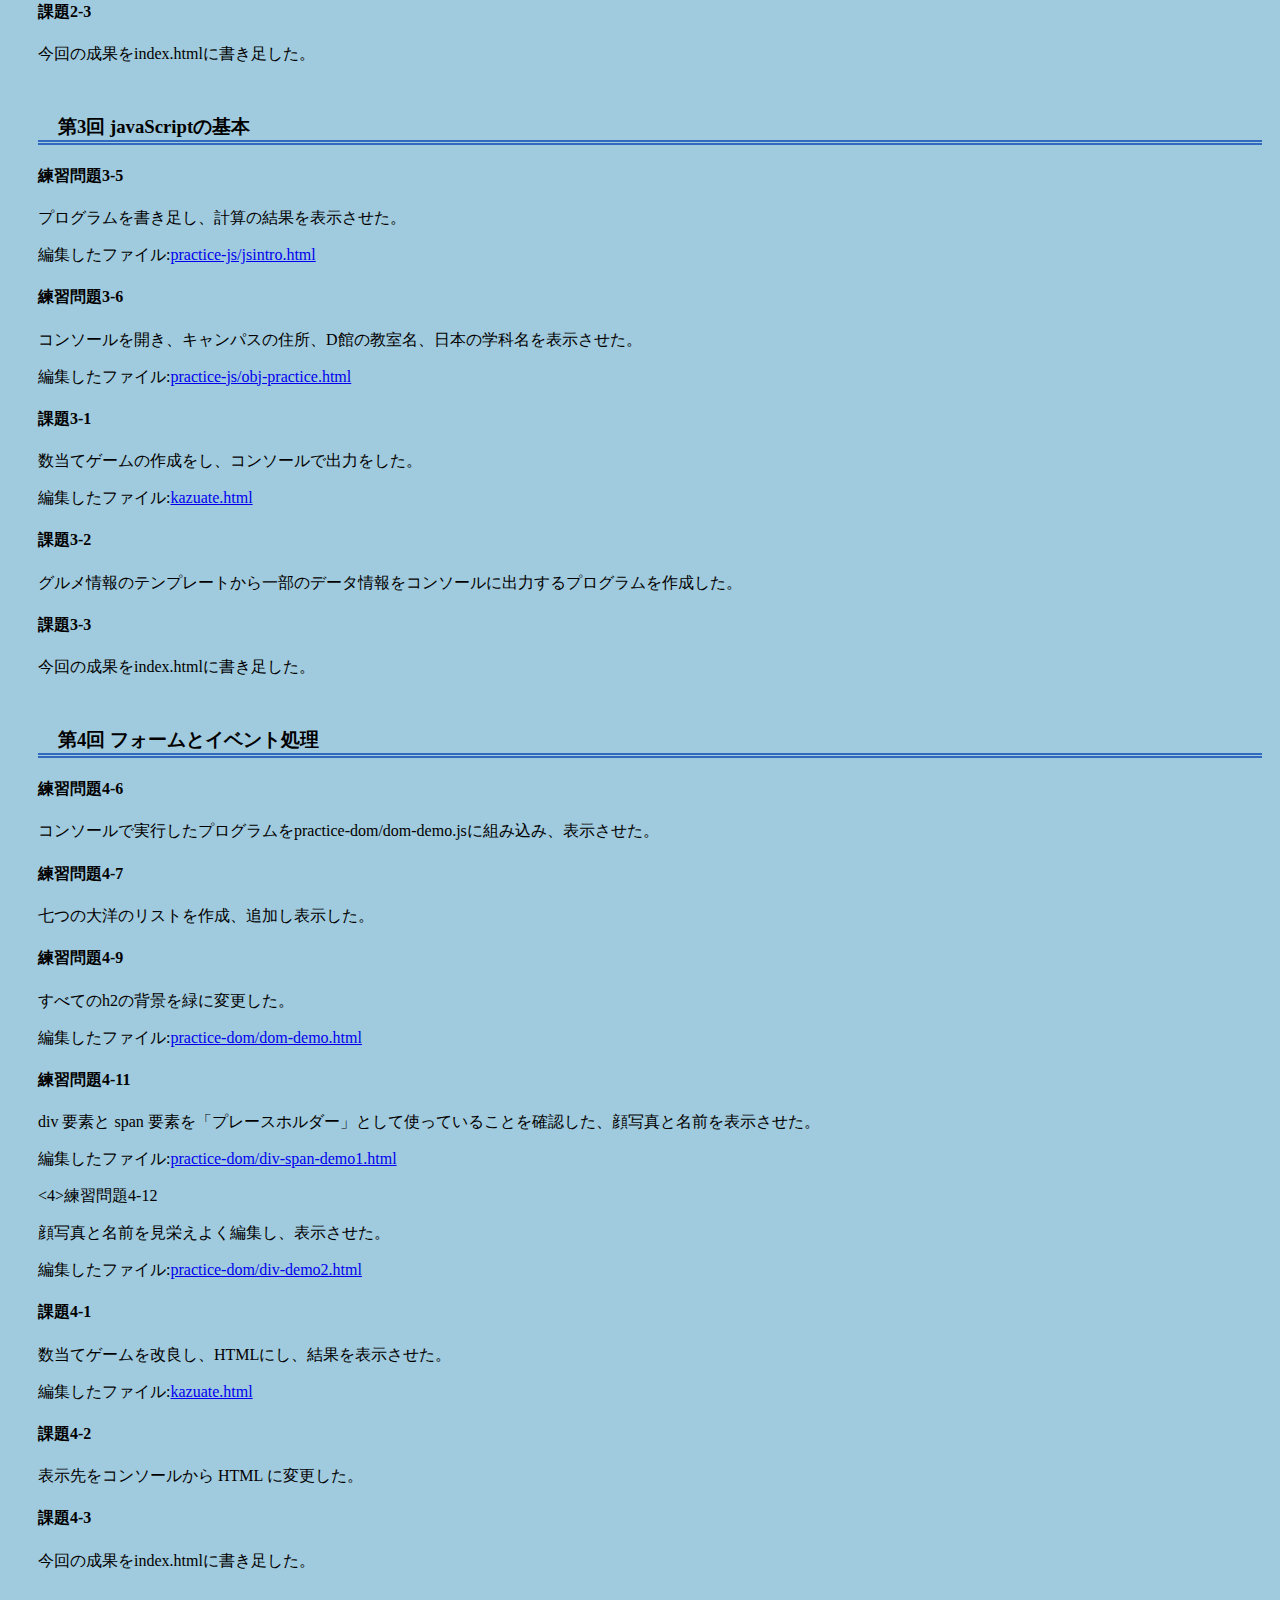
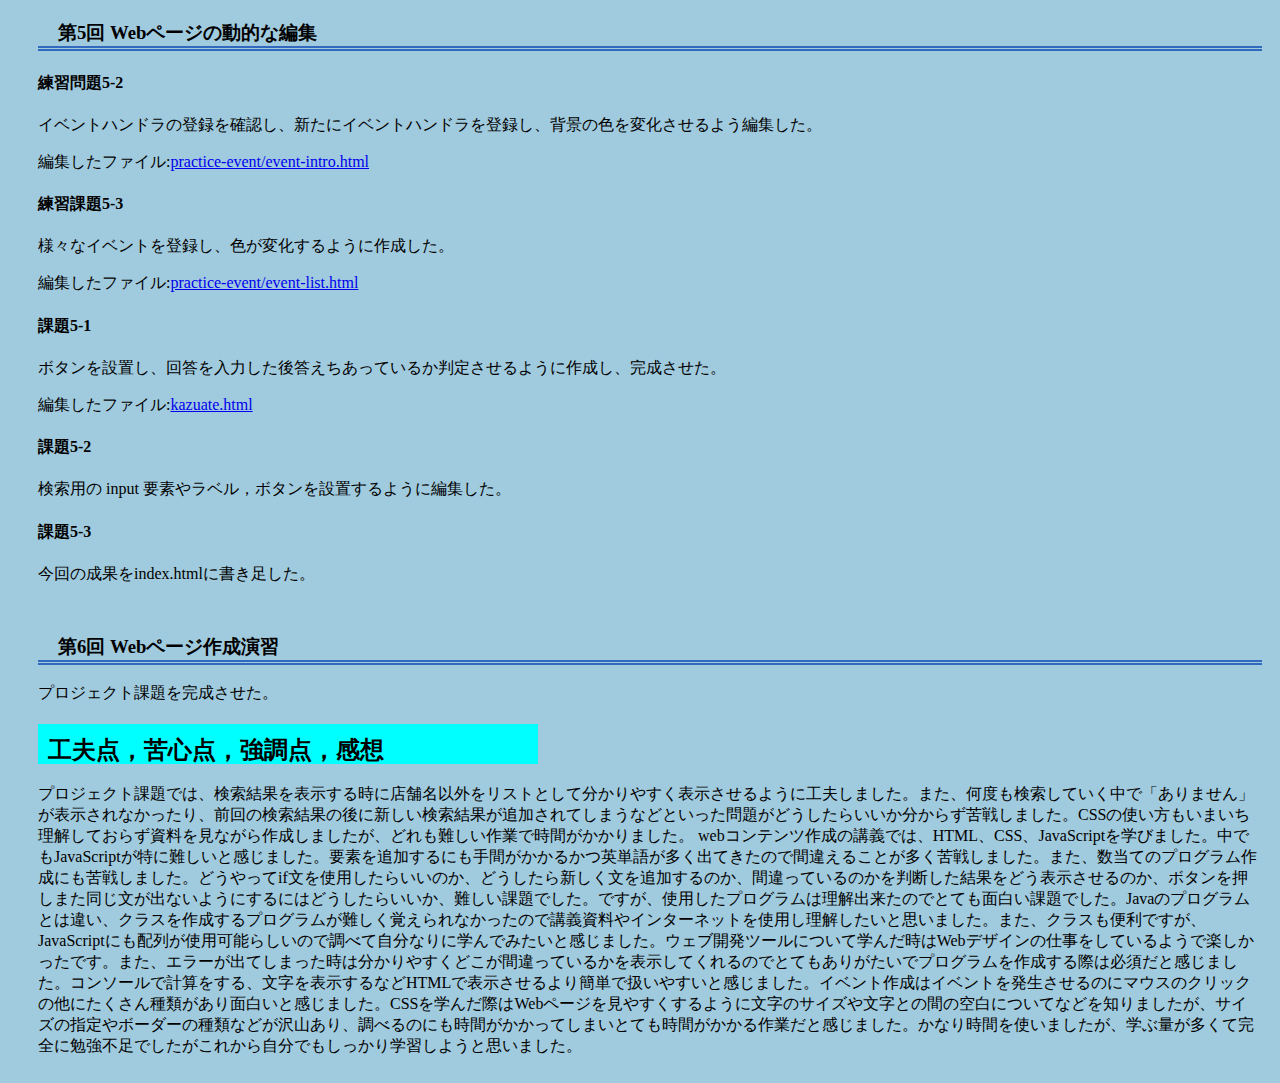
==== commit d94cf003: "saishukai" ====
--- a/index.html
+++ b/index.html
@@ -2,20 +2,19 @@
 <html>
   <head>
     <meta charset="utf-8">
-    <link rel="stylesheet" href="style.css">
+    <link rel="stylesheet" href="index.css">
     <title>My test page</title>
     <h1>「Webコンテンツ作成」の成果</h1>
 
     <h2>本テーマの学習目標</h2>
-      <p>あいうえお</p>
+      <p>HTML, CSS, JavaScript を演習を通してしっかり学習する。また、練習問題や課題を通して理解し、応用としてindex.htmlを学んできたことを生かし完成させる。</p>
 
       <h3>プロジェクト課題について</h3>
-      <p>プロジェクト課題では</p>
+      <p>プロジェクト課題では、設定された数字と記号を入力してもらい、検索ボタンを押されたらプログラムを実行し、検索した結果店舗名、キャッチ、営業時間、ジャンル、予算、住所、アクセス、最寄り駅、サブジャンルを表示するように制作した。検索結果を表示させるのにクラスを使用し、要素を作成、作成した要素をクラスに追加、クラスをHTMLにあるdiv#shopに追加し、表示させるようにした。また、検索した結果何も出てこなかった場合、変数を使用し、ありませんを表示させるよう作成した。</p>
       <p>プロジェクト課題え作成したページ：<a href="project.html" target="_blank">project.hrml</a></p>
 
     <h2>毎回の講義で作成したページ</h2>
       <h3>第1回 HTMLによるWebページの構成の記述</h3>
-        <p>今回は次の</p>
 
       <h4>練習1-4:リスト</h4>
         <p>テキストだけで記述されていたレシピのHTMLを編集しました。見出しやリストなどの要素により文書の構造を記述しました。ここで使用したのはp要素,h1要素,ul要素,olなどです。</p>
@@ -119,13 +118,17 @@
         <p>編集したファイル:<a href="kazuate.html" taret="blank">kazuate.html</a></p>
 
       <h4>課題5-2</h4>
-        <p></p>
+        <p>検索用の input 要素やラベル，ボタンを設置するように編集した。</p>
 
       <h4>課題5-3</h4>
       <p>今回の成果をindex.htmlに書き足した。</p>
 
     <h3>第6回 Webページ作成演習</h3>
+        <p>プロジェクト課題を完成させた。</p>
 
+  <h2>工夫点，苦心点，強調点，感想</h2>
+  <p>プロジェクト課題では、検索結果を表示する時に店舗名以外をリストとして分かりやすく表示させるように工夫しました。また、何度も検索していく中で「ありません」が表示されなかったり、前回の検索結果の後に新しい検索結果が追加されてしまうなどといった問題がどうしたらいいか分からず苦戦しました。CSSの使い方もいまいち理解しておらず資料を見ながら作成しましたが、どれも難しい作業で時間がかかりました。
+    webコンテンツ作成の講義では、HTML、CSS、JavaScriptを学びました。中でもJavaScriptが特に難しいと感じました。要素を追加するにも手間がかかるかつ英単語が多く出てきたので間違えることが多く苦戦しました。また、数当てのプログラム作成にも苦戦しました。どうやってif文を使用したらいいのか、どうしたら新しく文を追加するのか、間違っているのかを判断した結果をどう表示させるのか、ボタンを押しまた同じ文が出ないようにするにはどうしたらいいか、難しい課題でした。ですが、使用したプログラムは理解出来たのでとても面白い課題でした。Javaのプログラムとは違い、クラスを作成するプログラムが難しく覚えられなかったので講義資料やインターネットを使用し理解したいと思いました。また、クラスも便利ですが、JavaScriptにも配列が使用可能らしいので調べて自分なりに学んでみたいと感じました。ウェブ開発ツールについて学んだ時はWebデザインの仕事をしているようで楽しかったです。また、エラーが出てしまった時は分かりやすくどこが間違っているかを表示してくれるのでとてもありがたいでプログラムを作成する際は必須だと感じました。コンソールで計算をする、文字を表示するなどHTMLで表示させるより簡単で扱いやすいと感じました。イベント作成はイベントを発生させるのにマウスのクリックの他にたくさん種類があり面白いと感じました。CSSを学んだ際はWebページを見やすくするように文字のサイズや文字との間の空白についてなどを知りましたが、サイズの指定やボーダーの種類などが沢山あり、調べるのにも時間がかかってしまいとても時間がかかる作業だと感じました。かなり時間を使いましたが、学ぶ量が多くて完全に勉強不足でしたがこれから自分でもしっかり学習しようと思いました。</p>
 
   </head>
   
--- a/index.css
+++ b/index.css
@@ -0,0 +1,31 @@
+
+
+h1{
+    background-color:rgb(43, 172, 231);
+    height:50px;
+    padding:30px;
+    margin:0;
+    font-style: oblique;
+}
+
+html{
+    
+    background-color:rgb(160, 202, 221);
+    padding: 10px 10px 10px 30px;
+}
+
+h2 {
+    background-color:aqua;
+    height:20px;
+    width:20em;
+    padding:10px;
+}
+
+h3 {
+    padding-left:20px;
+    padding-top:30px;
+    border-bottom: thick double #3169be;
+    
+}
+
+
